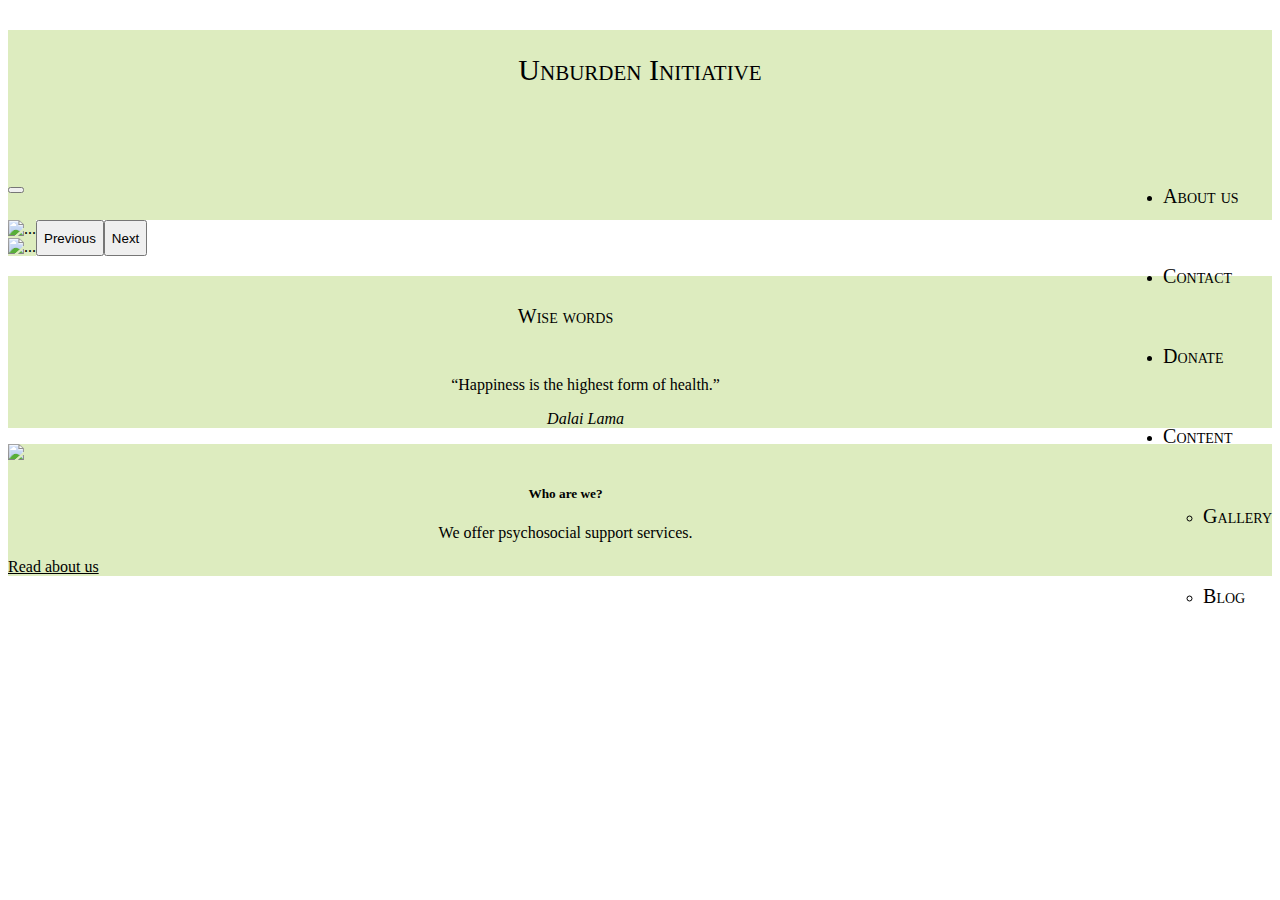
==== Index.html @ 331d78f1 "push" ====
<!DOCTYPE html>
<html lang="en">
  <head>
    <meta charset="utf-8">
    <meta name="viewport" content="initial-scale=1, width=device-width">

     <!-- http://getbootstrap.com/docs/5.1/ -->
     <link crossorigin="anonymous" href="https://cdn.jsdelivr.net/npm/bootstrap@5.1.3/dist/css/bootstrap.min.css" integrity="sha384-1BmE4kWBq78iYhFldvKuhfTAU6auU8tT94WrHftjDbrCEXSU1oBoqyl2QvZ6jIW3" rel="stylesheet">
     <script crossorigin="anonymous" src="https://cdn.jsdelivr.net/npm/bootstrap@5.1.3/dist/js/bootstrap.bundle.min.js" integrity="sha384-ka7Sk0Gln4gmtz2MlQnikT1wXgYsOg+OMhuP+IlRH9sENBO0LRn5q+8nbTov4+1p"></script>

     <link href="styles.css" rel="stylesheet">

     <title>Unburden initiative: </title>

  </head>
  <body>
    <nav class="navbar navbar-expand-lg navbar-light  sticky-top">
      <div class="container-fluid">
        <a class="header" href="Index.html">
          <p >
          Unburden Initiative
          </p>
        </a>
       
        <button class="navbar-toggler" type="button" data-bs-toggle="collapse" data-bs-target="#navbarNavDropdown" aria-controls="navbarNavDropdown" aria-expanded="false" aria-label="Toggle navigation">
          <span class="navbar-toggler-icon"></span>
        </button>
        <div class="collapse navbar-collapse" id="navbarNavDropdown" style="fLoat: right">
          <ul class="navbar-nav">
            <li class="nav-item">
              <a class="nav-link active header-small" href="Aboutus.html">About us</a>
            </li>  
            <li class="nav-item">
              <a class="nav-link active header-small" href="Contact.html">Contact</a>
            </li>
            <li class="nav-item">
              <a class="nav-link active header-small" href="Donate.html">Donate</a>
            </li>
            <li class="nav-item dropdown">
              <a class="nav-link dropdown-toggle header-small" href="#" id="navbarDropdownMenuLink" role="button" data-bs-toggle="dropdown" aria-expanded="false">
                Content
              </a>
              <ul class="dropdown-menu" aria-labelledby="navbarDropdownMenuLink">
                <li><a class="dropdown-item header-small" href="Gallery.html">Gallery</a></li>
                <li><a class="dropdown-item header-small" href="Blog.html">Blog</a></li>
              </ul>
            </li>
          </ul>
        </div>
      </div>
    </nav>
    
    <div id="carouselExampleControlsNoTouching" class="carousel slide" data-bs-touch="false">
      <main class="container-fluid py-5 text-center">
      <div class="carousel-inner">
        <div class="carousel-item active">
          <img src="https://images.unsplash.com/photo-1499728603263-13726abce5fd?ixlib=rb-4.0.3&ixid=MnwxMjA3fDB8MHxwaG90by1wYWdlfHx8fGVufDB8fHx8&auto=format&fit=crop&w=870&q=80" class="d-block w-100" alt="...">
        </div>
        <div class="carousel-item">
          <img src="https://images.unsplash.com/photo-1502139214982-d0ad755818d8?ixlib=rb-4.0.3&ixid=MnwxMjA3fDB8MHxwaG90by1wYWdlfHx8fGVufDB8fHx8&auto=format&fit=crop&w=870&q=80" class="d-block w-100" alt="...">
        </div>
      </div>
      </main>
      <button class="carousel-control-prev" type="button" data-bs-target="#carouselExampleControlsNoTouching" data-bs-slide="prev">
        <span class="carousel-control-prev-icon" aria-hidden="true"></span>
        <span class="visually-hidden">Previous</span>
      </button>
      <button class="carousel-control-next" type="button" data-bs-target="#carouselExampleControlsNoTouching" data-bs-slide="next">
        <span class="carousel-control-next-icon" aria-hidden="true"></span>
        <span class="visually-hidden">Next</span>
      </button>
    </div>
    
    <div class="card">
      <div class="card-header">
        <p class="header-small ">Wise words</p>
      </div>
      <div class="card-body">
        <blockquote class="blockquote mb-0">
          <p class="text">“Happiness is the highest form of health.”</p>
          <p class="text-name">Dalai Lama</p>
        </blockquote>
      </div>
    </div>
    <main class="container-fluid py-5 text-center">
 

      <div class="row g-0 bg-light position-relative">
        <div class="col-md-6 mb-md-0 p-md-4">
          <img src="https://i.pinimg.com/564x/84/77/9a/84779a21fce0138b96dac99610d795ff.jpg" class="w-100" >
        </div>
        <div class="col-md-6 p-4 ps-md-0">
          <h5 class="mt-0 text">Who are we?</h5>
          <p class="text">We offer psychosocial support services.</p>
          <a href="Aboutus.html" class="stretched-link text">Read about us</a>
        </div>
      </div>
    </main>
    

    <footer >
      
    </footer>

  </body>
</html>
---- styles.css ----
.header{
    font-family: "Playfair Display"; 
    font-size: 30px; 
    font-style: normal; 
    font-variant: small-caps; 
    font-weight: 350; 
    line-height: 80px;
    text-decoration: none; 
    color:black;
    text-align: center;
  
}
.header-small{
    font-family: 'Playfair Display', serif;
    font-size: 20px; 
    font-style: normal; 
    font-variant: small-caps; 
    font-weight: 350; 
    line-height: 80px;
    text-decoration: none; 
    color:black;
    text-align: center;
    
}

.text{
    font-family: 'Playfair Display', serif;
    color:black;
    text-align: center;
    
}
.text-name{
    font-family: 'Playfair Display', serif;
    color:black;
    text-align: center;
    font-style: italic;
    
}

.navbar{
    background-color: #ddecbf;
}

.card{
    background-color: #ddecbf;
}
.container-fluid{
    background-color: #ddecbf;
}
.row{
    background-color: #ddecbf;
}
.col-md-6{
    background-color: #ddecbf;
}
.carousel{
    display: flex;
}
.jumbotron{
    background-color: #ddecbf;
}
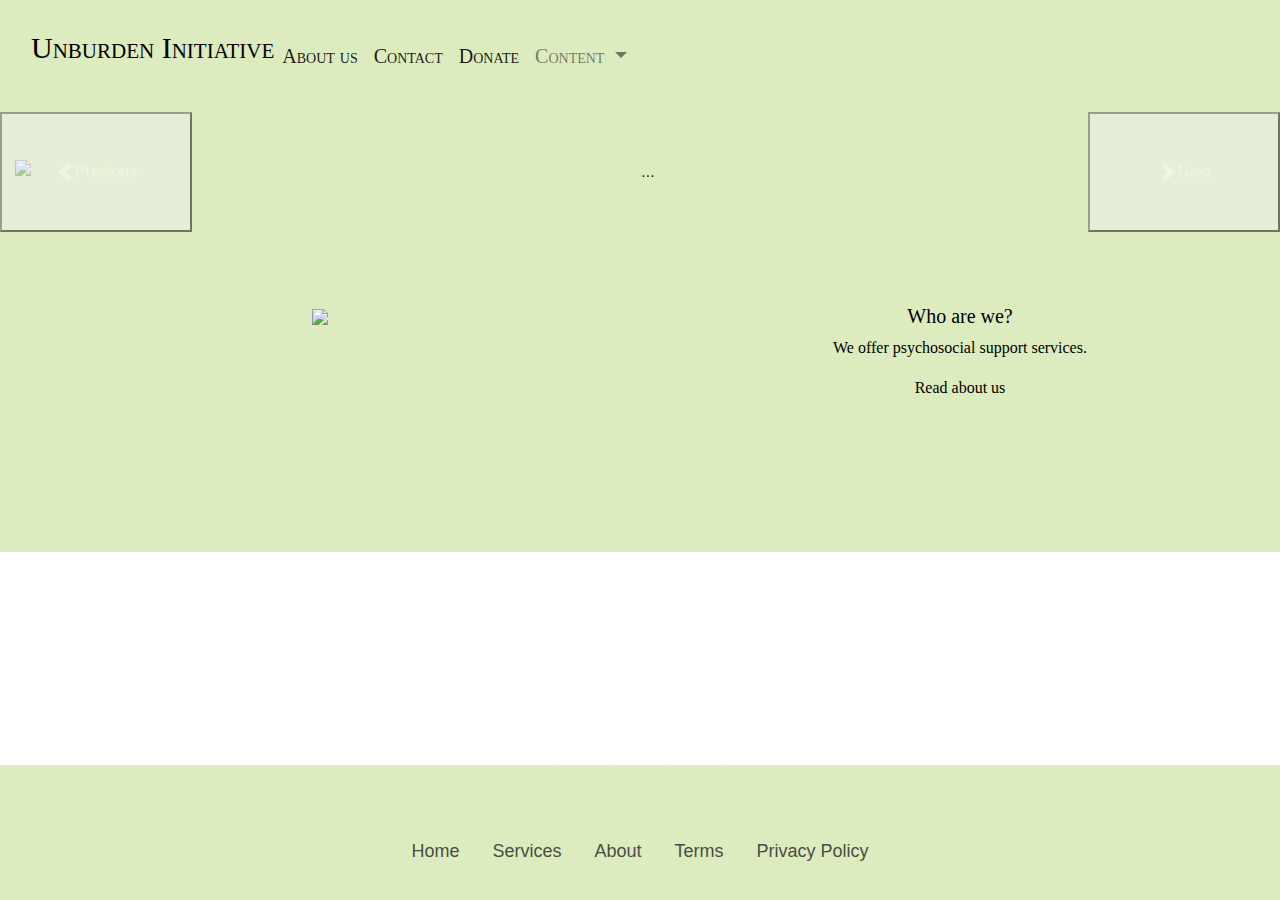
==== commit 43eae1b1: "push" ====
--- a/Index.html
+++ b/Index.html
@@ -7,7 +7,8 @@
      <!-- http://getbootstrap.com/docs/5.1/ -->
      <link crossorigin="anonymous" href="https://cdn.jsdelivr.net/npm/bootstrap@5.1.3/dist/css/bootstrap.min.css" integrity="sha384-1BmE4kWBq78iYhFldvKuhfTAU6auU8tT94WrHftjDbrCEXSU1oBoqyl2QvZ6jIW3" rel="stylesheet">
      <script crossorigin="anonymous" src="https://cdn.jsdelivr.net/npm/bootstrap@5.1.3/dist/js/bootstrap.bundle.min.js" integrity="sha384-ka7Sk0Gln4gmtz2MlQnikT1wXgYsOg+OMhuP+IlRH9sENBO0LRn5q+8nbTov4+1p"></script>
-
+     <link rel="stylesheet" href="https://cdnjs.cloudflare.com/ajax/libs/twitter-bootstrap/4.1.3/css/bootstrap.min.css">
+    <link rel="stylesheet" href="https://cdnjs.cloudflare.com/ajax/libs/ionicons/2.0.1/css/ionicons.min.css">
      <link href="styles.css" rel="stylesheet">
 
      <title>Unburden initiative: </title>
@@ -70,22 +71,10 @@
         <span class="visually-hidden">Next</span>
       </button>
     </div>
-    
-    <div class="card">
-      <div class="card-header">
-        <p class="header-small ">Wise words</p>
-      </div>
-      <div class="card-body">
-        <blockquote class="blockquote mb-0">
-          <p class="text">“Happiness is the highest form of health.”</p>
-          <p class="text-name">Dalai Lama</p>
-        </blockquote>
-      </div>
-    </div>
+
+
     <main class="container-fluid py-5 text-center">
- 
-
-      <div class="row g-0 bg-light position-relative">
+       <div class="row g-0 bg-light position-relative">
         <div class="col-md-6 mb-md-0 p-md-4">
           <img src="https://i.pinimg.com/564x/84/77/9a/84779a21fce0138b96dac99610d795ff.jpg" class="w-100" >
         </div>
@@ -98,9 +87,21 @@
     </main>
     
 
-    <footer >
-      
-    </footer>
+    <div class="footer-basic">
+      <footer>
+          <div class="social"><a href="#"><i class="icon ion-social-instagram"></i></a><a href="#"><i class="icon ion-social-snapchat"></i></a><a href="#"><i class="icon ion-social-twitter"></i></a><a href="#"><i class="icon ion-social-facebook"></i></a></div>
+          <ul class="list-inline">
+              <li class="list-inline-item"><a href="#">Home</a></li>
+              <li class="list-inline-item"><a href="#">Services</a></li>
+              <li class="list-inline-item"><a href="#">About</a></li>
+              <li class="list-inline-item"><a href="#">Terms</a></li>
+              <li class="list-inline-item"><a href="#">Privacy Policy</a></li>
+          </ul>
+          <p class="copyright">Company Name © 2018</p>
+      </footer>
+  </div>
+  <script src="https://cdnjs.cloudflare.com/ajax/libs/jquery/3.2.1/jquery.min.js"></script>
+  <script src="https://cdnjs.cloudflare.com/ajax/libs/twitter-bootstrap/4.1.3/js/bootstrap.bundle.min.js"></script>
 
   </body>
 </html>--- a/styles.css
+++ b/styles.css
@@ -58,4 +58,70 @@
 }
 .jumbotron{
     background-color: #ddecbf;
-}+}
+footer {
+	position: fixed;
+	width: 100%;
+	left: 0;
+	bottom: 0;
+	background-color: #ddecbf;
+	text-align: center;
+}
+.footer-basic {
+    padding:40px 0;
+    background-color:#ddecbf;
+  }
+  
+  .footer-basic ul {
+    padding:0;
+    list-style:none;
+    text-align:center;
+    font-size:18px;
+    line-height:1.6;
+    margin-bottom:0;
+  }
+  
+  .footer-basic li {
+    padding:0 10px;
+  }
+  
+  .footer-basic ul a {
+    color:inherit;
+    text-decoration:none;
+    opacity:0.8;
+  }
+  
+  .footer-basic ul a:hover {
+    opacity:1;
+  }
+  
+  .footer-basic .social {
+    text-align:center;
+    padding-bottom:25px;
+  }
+  
+  .footer-basic .social > a {
+    font-size:24px;
+    width:40px;
+    height:40px;
+    line-height:40px;
+    display:inline-block;
+    text-align:center;
+    border-radius:50%;
+    border:1px solid #ddecbf;
+    margin:0 8px;
+    color:inherit;
+    opacity:0.75;
+  }
+  
+  .footer-basic .social > a:hover {
+    opacity:0.9;
+  }
+  
+  .footer-basic .copyright {
+    margin-top:15px;
+    text-align:center;
+    font-size:13px;
+    color:#ddecbf;
+    margin-bottom:0;
+  }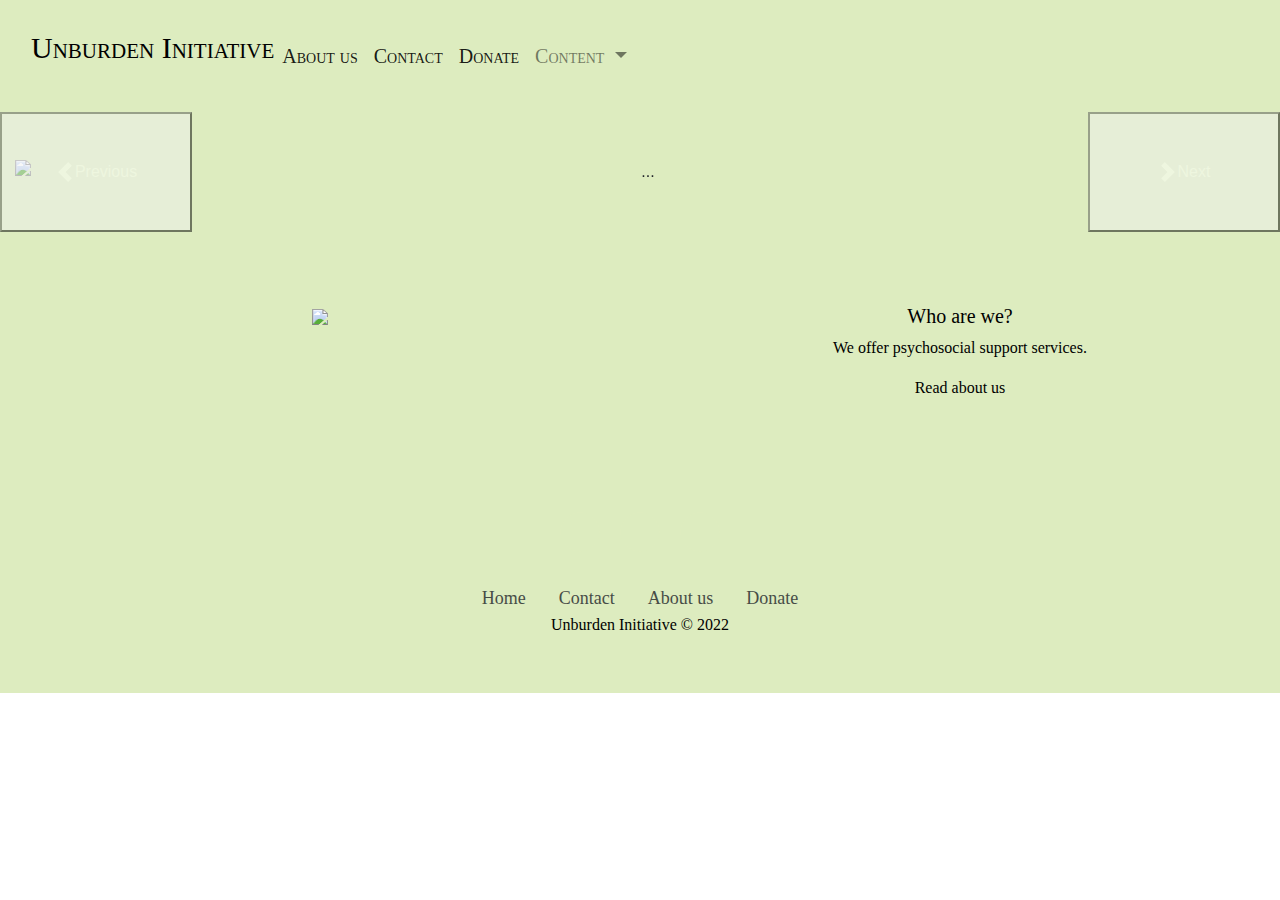
==== commit 0926b53f: "push" ====
--- a/Index.html
+++ b/Index.html
@@ -89,15 +89,18 @@
 
     <div class="footer-basic">
       <footer>
-          <div class="social"><a href="#"><i class="icon ion-social-instagram"></i></a><a href="#"><i class="icon ion-social-snapchat"></i></a><a href="#"><i class="icon ion-social-twitter"></i></a><a href="#"><i class="icon ion-social-facebook"></i></a></div>
+          <div class="social">
+            <a href="https://instagram.com/unburden.initiative?igshid=YmMyMTA2M2Y="><i class="icon ion-social-instagram"></i></a>
+            <a href="https://twitter.com/unburdenke?s=20&t=BfN2eRFvv_Y0AdBUsqMD7Q"><i class="icon ion-social-twitter"></i></a>
+              <a href="https://www.facebook.com/unburdenke?mibextid=ZbWKwL"><i class="icon ion-social-facebook"></i></a>
+            </div>
           <ul class="list-inline">
-              <li class="list-inline-item"><a href="#">Home</a></li>
-              <li class="list-inline-item"><a href="#">Services</a></li>
-              <li class="list-inline-item"><a href="#">About</a></li>
-              <li class="list-inline-item"><a href="#">Terms</a></li>
-              <li class="list-inline-item"><a href="#">Privacy Policy</a></li>
+              <li class="list-inline-item"><a href="Index.html" class="text">Home</a></li>
+              <li class="list-inline-item"><a href="Contact.html" class="text">Contact</a></li>
+              <li class="list-inline-item"><a href="Aboutus.html" class="text">About us</a></li>
+              <li class="list-inline-item"><a href="Donate.html" class="text">Donate</a></li>
           </ul>
-          <p class="copyright">Company Name © 2018</p>
+          <p class="text">Unburden Initiative © 2022</p>
       </footer>
   </div>
   <script src="https://cdnjs.cloudflare.com/ajax/libs/jquery/3.2.1/jquery.min.js"></script>
--- a/styles.css
+++ b/styles.css
@@ -60,7 +60,6 @@
     background-color: #ddecbf;
 }
 footer {
-	position: fixed;
 	width: 100%;
 	left: 0;
 	bottom: 0;
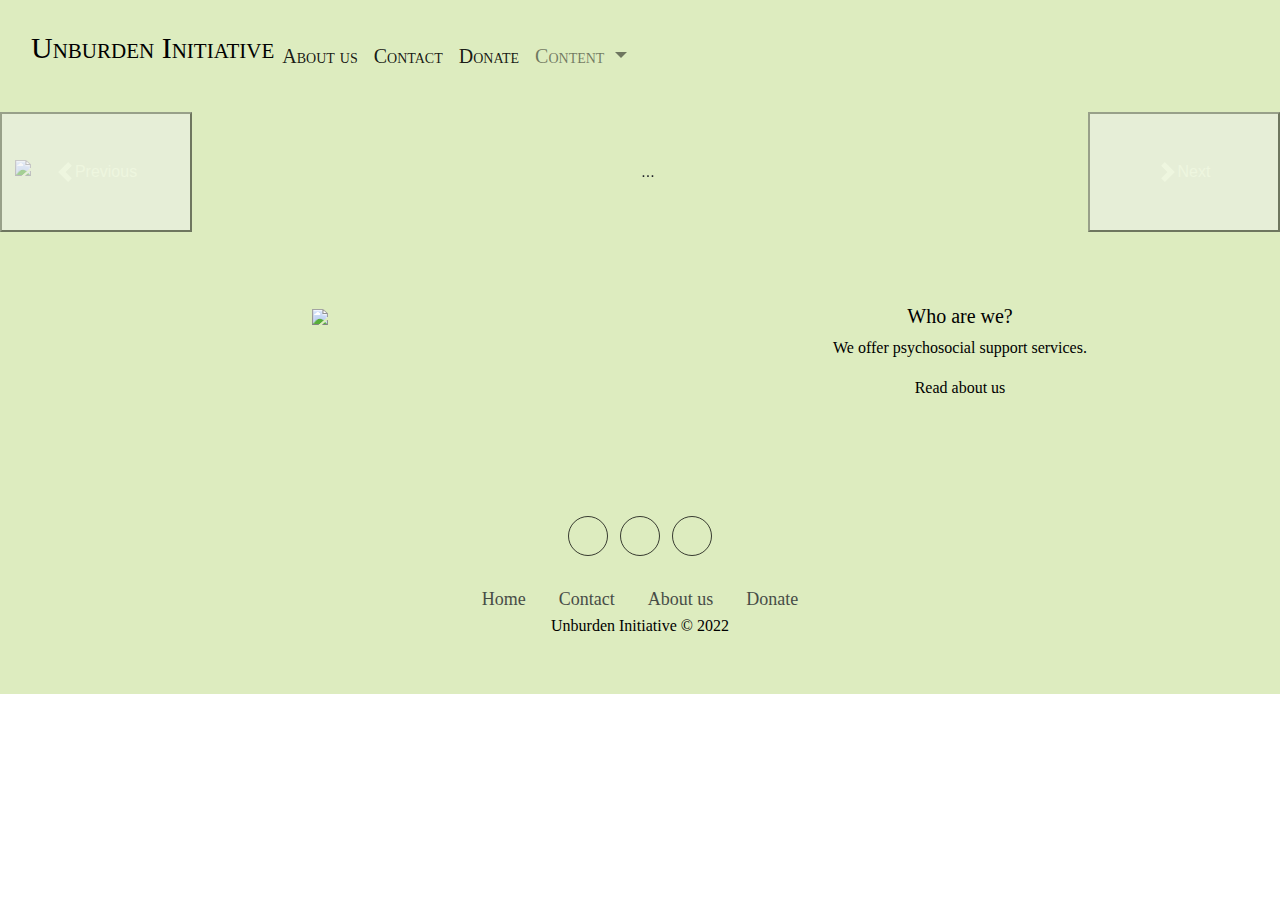
==== commit 31ae8d88: "push" ====
--- a/Index.html
+++ b/Index.html
@@ -90,10 +90,10 @@
     <div class="footer-basic">
       <footer>
           <div class="social">
-            <a href="https://instagram.com/unburden.initiative?igshid=YmMyMTA2M2Y="><i class="icon ion-social-instagram"></i></a>
-            <a href="https://twitter.com/unburdenke?s=20&t=BfN2eRFvv_Y0AdBUsqMD7Q"><i class="icon ion-social-twitter"></i></a>
-              <a href="https://www.facebook.com/unburdenke?mibextid=ZbWKwL"><i class="icon ion-social-facebook"></i></a>
-            </div>
+            <a class="btn btn-link btn-floating btn-lg text-dark m-1"href="https://instagram.com/unburden.initiative?igshid=YmMyMTA2M2Y="role="button" data-mdb-ripple-color="dark" ><i class="fab fa-instagram"></i></a>
+            <a class="btn btn-link btn-floating btn-lg text-dark m-1"href="https://twitter.com/unburdenke?s=20&t=BfN2eRFvv_Y0AdBUsqMD7Q"role="button"data-mdb-ripple-color="dark"><i class="fab fa-twitter"></i></a>
+            <a class="btn btn-link btn-floating btn-lg text-dark m-1" href="https://www.facebook.com/unburdenke?mibextid=ZbWKwL"role="button"data-mdb-ripple-color="dark"><i class="fab fa-facebook-f"></i></a>
+          </div>
           <ul class="list-inline">
               <li class="list-inline-item"><a href="Index.html" class="text">Home</a></li>
               <li class="list-inline-item"><a href="Contact.html" class="text">Contact</a></li>
--- a/styles.css
+++ b/styles.css
@@ -107,7 +107,7 @@
     display:inline-block;
     text-align:center;
     border-radius:50%;
-    border:1px solid #ddecbf;
+    border:1px solid #000000;
     margin:0 8px;
     color:inherit;
     opacity:0.75;
@@ -123,4 +123,7 @@
     font-size:13px;
     color:#ddecbf;
     margin-bottom:0;
+  }
+  .icon{
+    color: #000000;
   }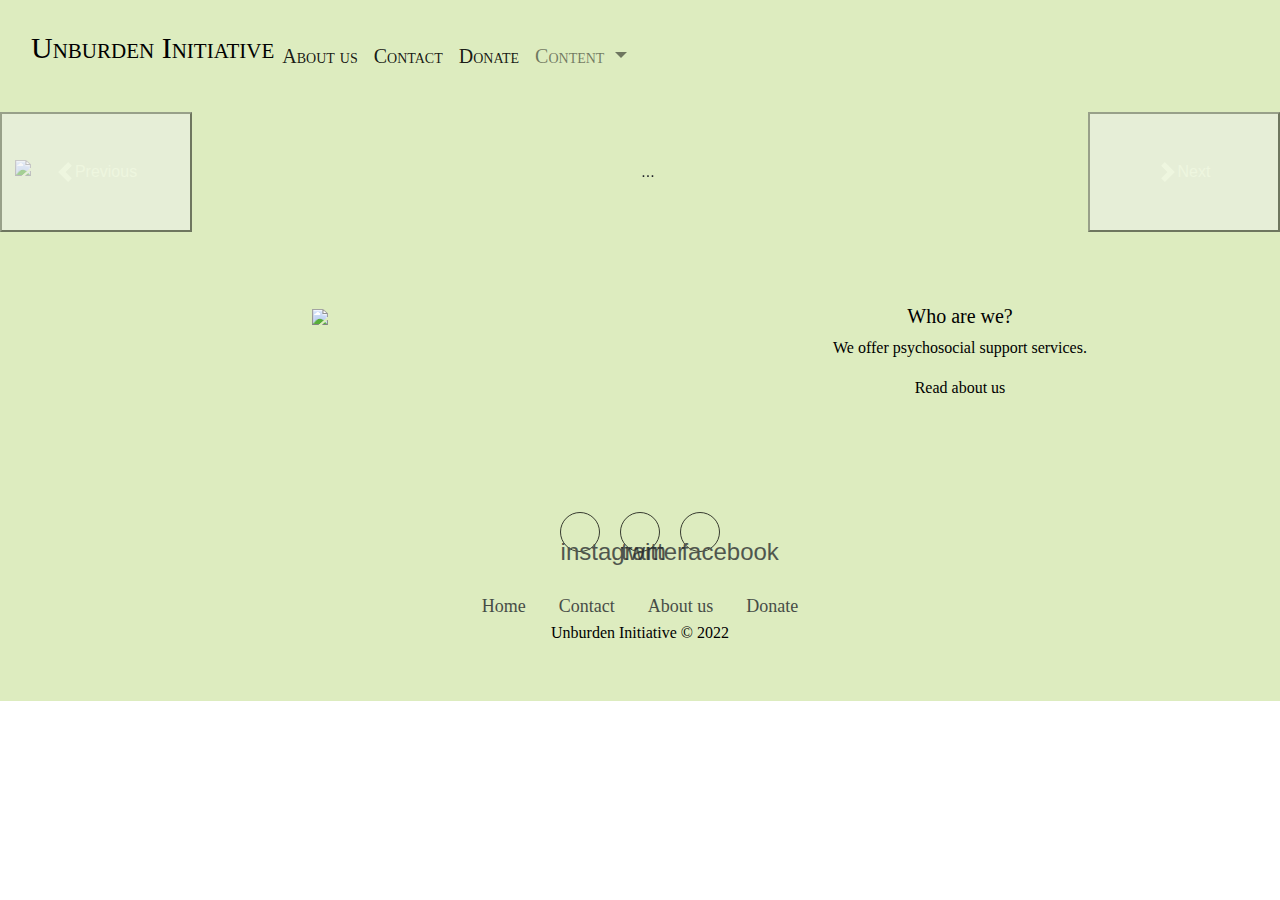
==== commit 4c441710: "push" ====
--- a/Index.html
+++ b/Index.html
@@ -90,9 +90,9 @@
     <div class="footer-basic">
       <footer>
           <div class="social">
-            <a class="btn btn-link btn-floating btn-lg text-dark m-1"href="https://instagram.com/unburden.initiative?igshid=YmMyMTA2M2Y="role="button" data-mdb-ripple-color="dark" ><i class="fab fa-instagram"></i></a>
-            <a class="btn btn-link btn-floating btn-lg text-dark m-1"href="https://twitter.com/unburdenke?s=20&t=BfN2eRFvv_Y0AdBUsqMD7Q"role="button"data-mdb-ripple-color="dark"><i class="fab fa-twitter"></i></a>
-            <a class="btn btn-link btn-floating btn-lg text-dark m-1" href="https://www.facebook.com/unburdenke?mibextid=ZbWKwL"role="button"data-mdb-ripple-color="dark"><i class="fab fa-facebook-f"></i></a>
+            <a href="https://instagram.com/unburden.initiative?igshid=YmMyMTA2M2Y=" ><i class="header-small"></i>instagram</a>
+            <a href="https://twitter.com/unburdenke?s=20&t=BfN2eRFvv_Y0AdBUsqMD7Q"><i class="header-small"></i>twitter</a>
+            <a href="https://www.facebook.com/unburdenke?mibextid=ZbWKwL"><i class="header-small"></i>facebook</a>
           </div>
           <ul class="list-inline">
               <li class="list-inline-item"><a href="Index.html" class="text">Home</a></li>
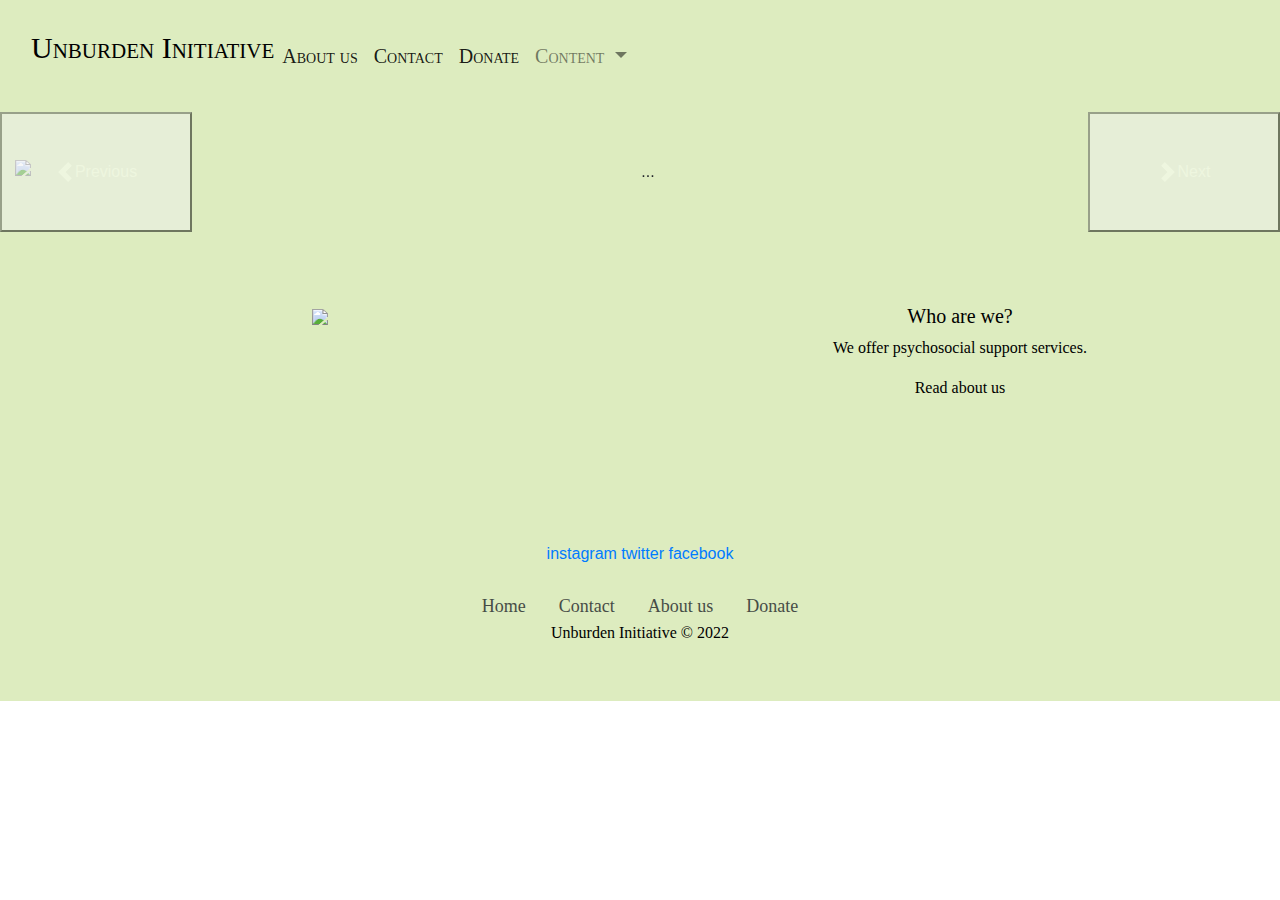
==== commit 199775cf: "push" ====
--- a/Index.html
+++ b/Index.html
@@ -89,7 +89,7 @@
 
     <div class="footer-basic">
       <footer>
-          <div class="social">
+          <div>
             <a href="https://instagram.com/unburden.initiative?igshid=YmMyMTA2M2Y=" ><i class="header-small"></i>instagram</a>
             <a href="https://twitter.com/unburdenke?s=20&t=BfN2eRFvv_Y0AdBUsqMD7Q"><i class="header-small"></i>twitter</a>
             <a href="https://www.facebook.com/unburdenke?mibextid=ZbWKwL"><i class="header-small"></i>facebook</a>
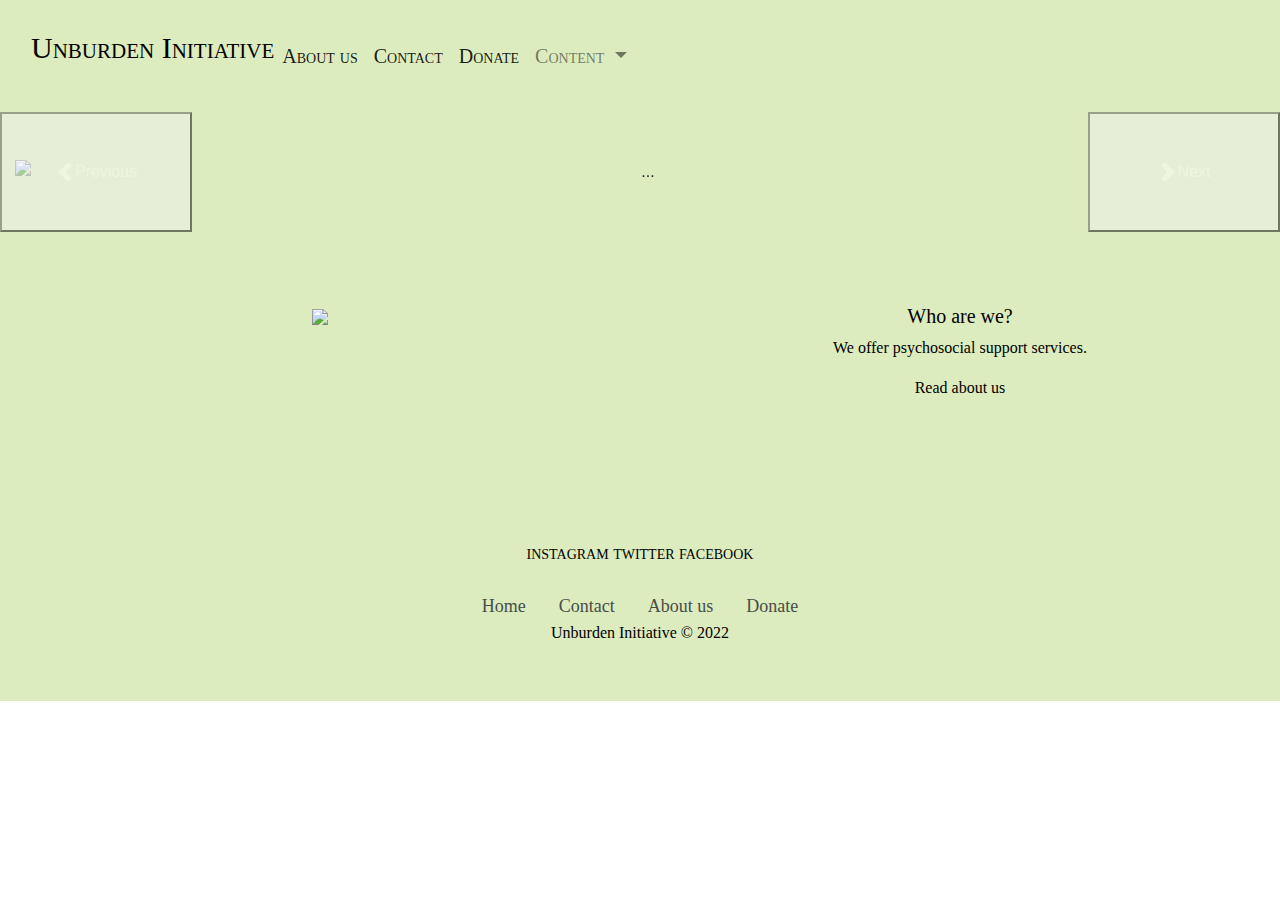
==== commit 4ce585cc: "push" ====
--- a/Index.html
+++ b/Index.html
@@ -90,9 +90,9 @@
     <div class="footer-basic">
       <footer>
           <div>
-            <a href="https://instagram.com/unburden.initiative?igshid=YmMyMTA2M2Y=" ><i class="header-small"></i>instagram</a>
-            <a href="https://twitter.com/unburdenke?s=20&t=BfN2eRFvv_Y0AdBUsqMD7Q"><i class="header-small"></i>twitter</a>
-            <a href="https://www.facebook.com/unburdenke?mibextid=ZbWKwL"><i class="header-small"></i>facebook</a>
+            <a href="https://instagram.com/unburden.initiative?igshid=YmMyMTA2M2Y=" class="header-small">instagram</a>
+            <a href="https://twitter.com/unburdenke?s=20&t=BfN2eRFvv_Y0AdBUsqMD7Q" class="header-small">twitter</a>
+            <a href="https://www.facebook.com/unburdenke?mibextid=ZbWKwL" class="header-small">facebook</a>
           </div>
           <ul class="list-inline">
               <li class="list-inline-item"><a href="Index.html" class="text">Home</a></li>
